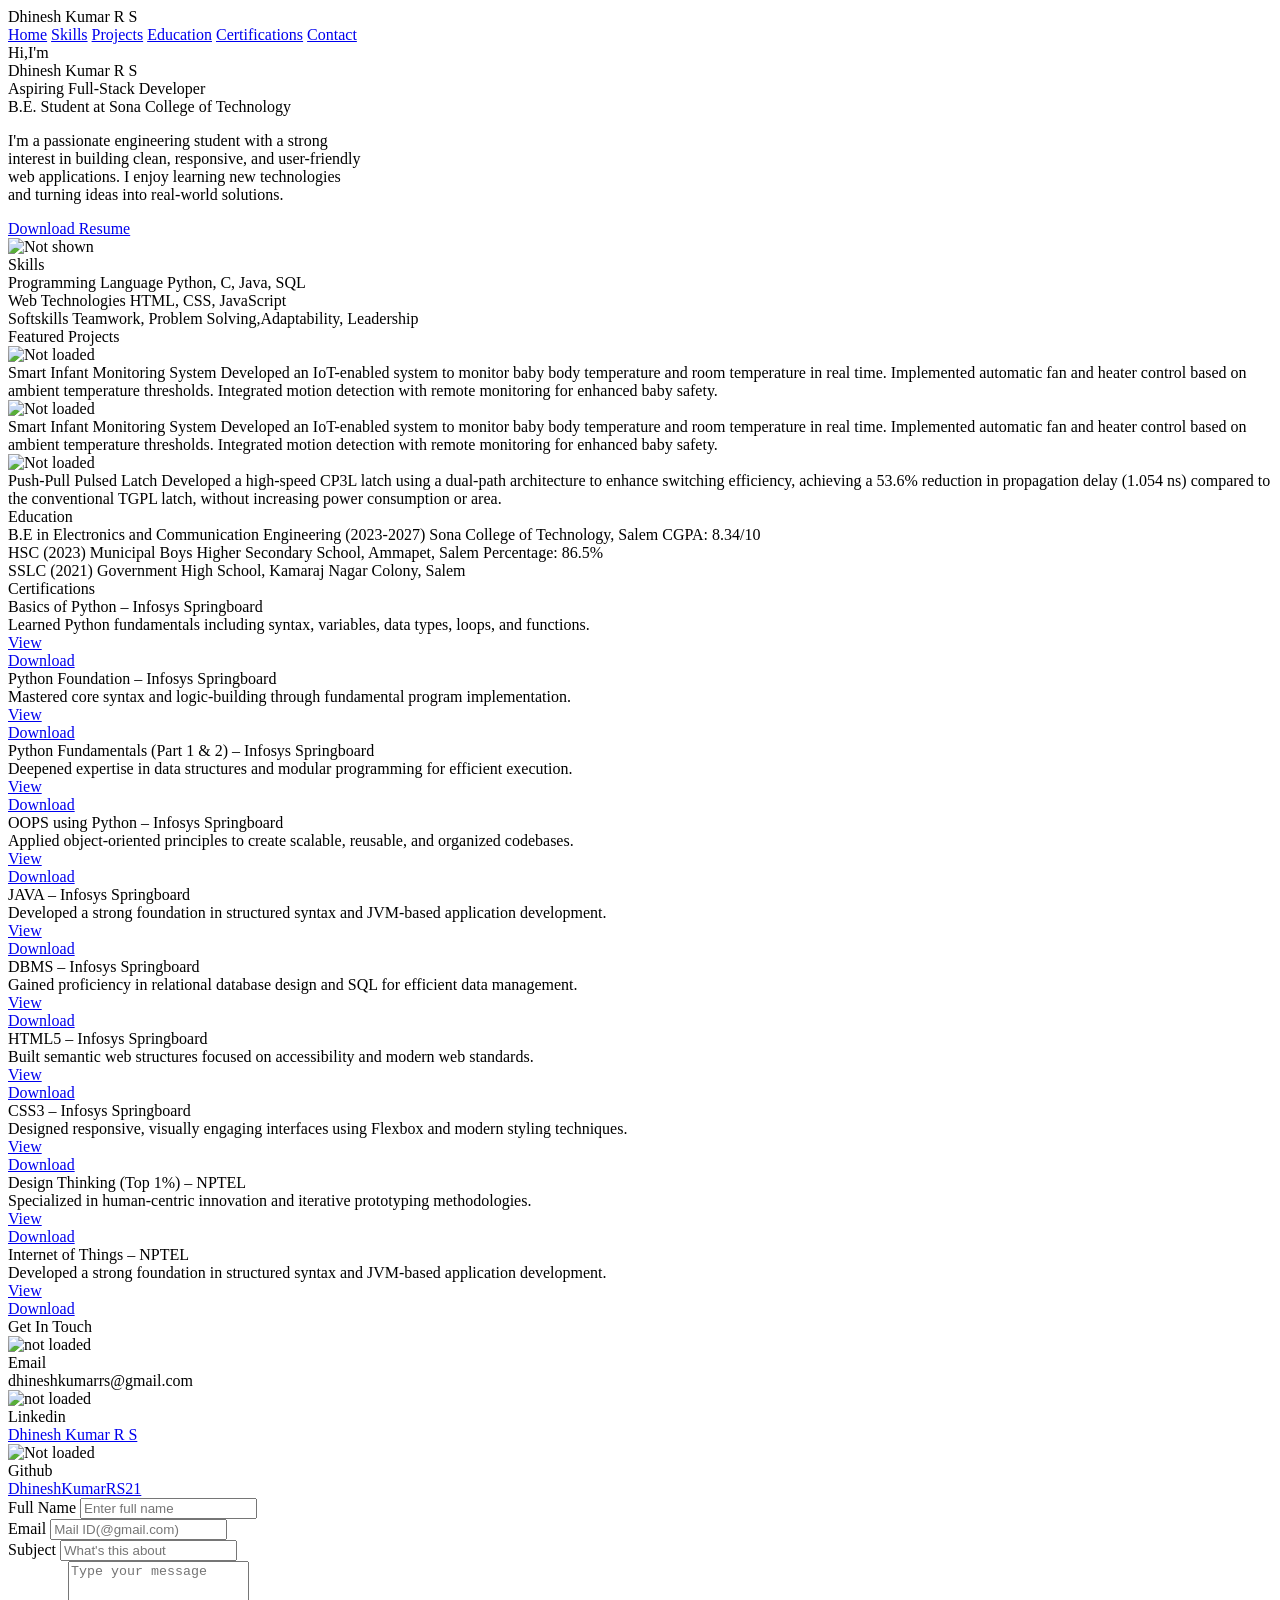
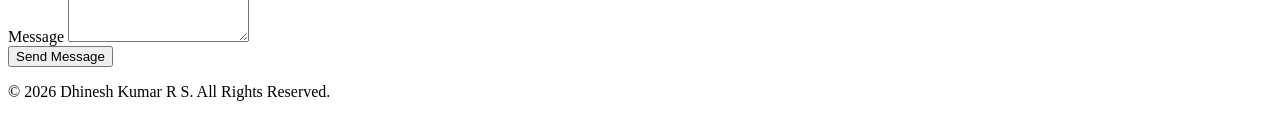
==== portfolio.html @ 40e38d80 "Create portfolio.html" ====
<!DOCTYPE html>
<html lang="en">
<head>
    <meta charset="UTF-8">
    <meta name="viewport" content="width=device-width, initial-scale=1.0">
    <title>Portfolio</title>
    <link rel="stylesheet" href="portfolio.css">
    <link rel="preconnect" href="https://fonts.googleapis.com">
<link rel="preconnect" href="https://fonts.gstatic.com" crossorigin>
<link href="https://fonts.googleapis.com/css2?family=Google+Sans:ital,opsz,wght@0,17..18,400..700;1,17..18,400..700&display=swap" rel="stylesheet">
</head>
<body>
  <!-- Navigation bar -->
  <div class="navbar">
    <nav class="nav-container">

        <div class="logos">
            Dhinesh Kumar R S
        </div>

        <div class="buttonblocks">
            <a href="#home" class="block b1">Home</a>
            <a href="#skills" class="block b2">Skills</a>
            <a href="#projects" class="block b3">Projects</a>
            <a href="#education" class="block b4">Education</a>
            <a href="#certifications" class="block b5">Certifications</a>
            <a href="#contact" class="block b6">Contact</a>
        </div>

    </nav>
</div>
  <!-- Home -->
   <section id="home">
    <div class="me">
      <div class="about">
        <!-- <div class="circle c1"> </div> -->
        <div class="circle c2"> </div>
        <div class="circle c3"> </div>
        <div class="circle c4"> </div>
        <div class="circle c5"> </div>
        <div class="circle c6"> </div>
        <div class="square s1"> </div>
        <div class="square s2"> </div>
        <div class="square s3"> </div>
        <div class="square s4"> </div>
        <div class="square s5"> </div>
        <div class="our">
        <div class="greeting">Hi,I'm </div>
        <div class="name">Dhinesh Kumar R S</div>
        <div class="interest">Aspiring Full-Stack Developer</div>
        <div class="edu">B.E. Student at Sona College of Technology</div>
        <p class="obj">
          I'm a passionate engineering student with a strong <br>interest in building clean, responsive, and user-friendly <br>web applications. I enjoy learning new technologies <br>and turning ideas into real-world solutions.
        </p>
        <!-- <button class="bt">
          <a href="resume.png" download=""></a>
          Download Resume
        </button> -->
        <a href="resume.png" download class="bt">
  Download Resume
  </a>
        </div>
      </div>
      <div class="pht">
        <div class="photo-wrapper">
          <img class="photo" src="myimage.jpg" alt="Not shown">
        </div>
      </div>
    </div>
  </section>
  <!-- Skills -->
   <section id="skills">

  <div class="skills">
    
    <span class="topic">
      <span class="innert">Skills</span>
    </span>
    <div class="rbox"> </div>
    <div class="b b11"></div>
    <div class="b b22"></div>
    <div class="b b33"></div>
    <div class="b b44"></div>
    
    <div class="h">
    <div class="box prog">
      <span class="title">Programming Language</span>
    <span class="list">Python, C, Java, SQL</span>
  </div>
  </div>
    <div class="box web">
      <span class="title">Web Technologies</span>
      <span class="list">HTML, CSS, JavaScript</span>
      
    </div>
    <div class="box softskills">
      <span class="title">Softskills</span>
      <span class="list">Teamwork, Problem Solving,Adaptability, Leadership </span>

    </div>
  </div>
  </section>
  
  <!-- Projects -->
   <section id="projects">
  <div class="cover">
    <div class="pbox pb1"></div>  
    <div class="pbox pb2"></div>  
    <div class="pbox pb3"></div>  
  
  <div class="project">
    
    <span class="title2">Featured Projects</span>
      
    <div class="contwrap">
      <div class="cont cpr1">
        <div class="imgs i1">
          <img class="pic" src="p1.png" alt="Not loaded">
        </div>
        <div class="content cpt1">
          <span class="subhead sb1">
            Smart Infant Monitoring System
          </span>
          <span  class="descrip d1">Developed an IoT-enabled system to monitor baby body 
            temperature and room temperature in real time. 
            Implemented automatic fan and heater control based 
            on ambient temperature thresholds. Integrated motion 
            detection with remote monitoring for enhanced baby 
            safety.
          </span>
        </div>
      </div>
    </div>
    <div class="contwrap">
      <div class="cont cpr2">
        <div class="imgs i2">
          <img class="pic" src="p2.png" alt="Not loaded">
        </div>
        <div class="content cpt2">
          <span class="subhead sb2">
            Smart Infant Monitoring System
          </span>
          <span  class="descrip d2">Developed an IoT-enabled system to monitor baby body 
            temperature and room temperature in real time. 
            Implemented automatic fan and heater control based 
            on ambient temperature thresholds. Integrated motion 
            detection with remote monitoring for enhanced baby 
            safety.
          </span>
        </div>
      </div>
    </div>
    <div class="contwrap">
    <div class="cont cpr3">
      <div class="imgs i3">
        <img class="pic" src="p3.jpg" alt="Not loaded">
      </div>
      <div class="content cpt3">
      <span class="subhead sb3">
        Push-Pull Pulsed Latch 
      </span>
      <span class="descrip d3">
        Developed a high-speed CP3L latch using a dual-path architecture to enhance switching efficiency, achieving a 53.6% reduction in propagation delay (1.054 ns) compared to the conventional TGPL latch, without increasing power consumption or area.
      </span>
    </div>
    </div>
  </div>
    </div>
  </div>
  </section>
  <!-- Education -->

  <section id="education">
  <div class="education">
    <div class="diamond"></div>
    <span class="title3">Education</span>
  <div class="sec">
    <div class="post">
    <span class="cur cir1"></span>
    <span class="cur cir2"></span>
    <span class="cur cir3"></span>
    </div>
    <div class="sectionwrap sw1">
      <div class="section1 st1">
        <Span class="lvl">B.E in Electronics and Communication Engineering (2023-2027)</Span>
        <span class="ins">Sona College of Technology, Salem</span>
        <span class="mark">CGPA: 8.34/10 </span>
      </div>
    </div>
    <div class="sectionwrap sw2">
      <div class="section2 st2">
        <Span class="lvl">HSC (2023)  </Span>
        <span class="ins">Municipal Boys Higher Secondary School, Ammapet, Salem</span>
        <span class="mark">Percentage: 86.5% </span>
      </div>
    </div>
    <div class="sectionwrap sw3">
      <div class="section1 st3">
        <Span class="lvl">SSLC (2021) </Span>
        <span class="ins">Government High School, Kamaraj Nagar Colony, Salem</span>
      </div>
    </div>

  </div>
  </div>
</section>
  <!-- Certification -->

  <section id="certifications">

  <div class="certificates">
    <div class="cor cr1"></div>
    <span class="cname">Certifications</span>
    <div class="divider">
      <div class="cwrap1">
        <div class="wrap w1">
          <div class="ctitle t1">
            Basics of Python  – Infosys Springboard
          </div>
          <div class="cdes cd1">Learned Python fundamentals including syntax, variables, data types, loops, and functions.
          </div>
          <div class="access">
            <a href="Basics of python.png" target="_blank" class="link">View</a>
          </div>
          <div class="access">
            <a href="Basics of python.png" target="_blank" download class="link">Download</a>
          </div>
          
        </div>
        <div class="wrap w2">
          <div class="ctitle ct2">
            Python Foundation  – Infosys Springboard 
          </div>
          <div class="cdes c2">
            Mastered core syntax and logic-building through fundamental program implementation.
          </div>
          <div class="access">
            <a href="Python foundation.png" target="_blank" class="link" >View</a>
          </div>
          <div class="access">
            <a href="Python foundation.png" target="_blank" class="link" download>Download</a>
          </div>
        </div>
        <div class="wrap w3">
          <div class="ctitle ct3">Python Fundamentals (Part 1 & 2) – Infosys Springboard </div>
          <div class="cdes cd3">
            Deepened expertise in data structures and modular programming for efficient execution.
          </div>
          <div class="access">
            <a href="DBMS.png" target="_blank"
          title="Infosys Springboard" class="link">View</a>
          </div>
          <div class="access">
            <a href="DBMS.png" target="_blank"
          title="Infosys Springboard" class="link" download>Download</a>
          </div>
        </div>
        <div class="wrap w4">
          <div class="ctitle ct4">OOPS using Python – Infosys Springboard </div>
          <div class="cdes cd4">
            Applied object-oriented principles to create scalable, reusable, and organized codebases.
          </div>
          <div class="access">
            <a href="OOPS.png" target="_blank" class="link">View</a>
          </div>
          <div class="access">
            <a href="OOPS.png" target="_blank" class="link" download>Download</a>
          </div>
        </div>
        <div class="wrap w5">
          <div class="ctitle ct5">JAVA – Infosys Springboard </div>
          <div class="cdes cd5">
            Developed a strong foundation in structured syntax and JVM-based application development.
          </div>
          <div class="access">
            <a href="OOPS.png" target="_blank" class="link">View</a>
          </div>
          <div class="access">
            <a href="OOPS.png" target="_blank" class="link" download>Download</a>
          </div>
        </div>
      </div>
      <div class="cwrap2">
        
          <div class="wrap w6">
            <div class="ctitle ct6">DBMS – Infosys Springboard </div>
            <div class="cdes cd6">
              Gained proficiency in relational database design and SQL for efficient data management.
            </div>
            <div class="access">
              <a href="DBMS.png" target="_blank" class="link">View</a>
            </div>
            <div class="access">
              <a href="DBMS.png" target="_blank" class="link" download>Download</a>
            </div>
          </div>
          <div class="wrap w7">
            <div class="ctitle ct7">HTML5 – Infosys Springboard </div>
            <div class="cdes cd7">
              Built semantic web structures focused on accessibility and modern web standards.
            </div>
            <div  class="access">
              <a href="HTML-5.png" target="_blank" class="link">View</a>
            </div>
            <div class="access">
              <a href="HTML-5.png" target="_blank" class="link" download>Download</a>
            </div>
          </div>
          <div class="wrap w8">
            <div class="ctitle ct5">CSS3 – Infosys Springboard </div>
            <div class="cdes cd5">
              Designed responsive, visually engaging interfaces using Flexbox and modern styling techniques.
            </div>
            <div class="access">
              <a href="CSS3.png" target="_blank" class="link">View</a>

            </div>
            <div class="access">
              
              <a href="CSS3.png" target="_blank" class="link" download>Download</a>
            </div>
          </div>
          <div class="wrap w9">
            <div class="ctitle ct9">Design Thinking (Top 1%) – NPTEL</div>
            <div class="cdes cd9">
              Specialized in human-centric innovation and iterative prototyping methodologies.
            </div>
            <div class="access">
              <a href="DT-primer.png" target="_blank" class="link">View</a>
            </div>
            <div class="access">
              <a href="DT-primer.png" target="_blank" class="link" download>Download</a>
            </div>
          </div>
          <div class="wrap w10">
            <div class="ctitle ct5">Internet of Things – NPTEL</div>
            <div class="cdes cd5">
              Developed a strong foundation in structured syntax and JVM-based application development.
            </div>
            <div class="access">
              <a href="IOT.png" target="_blank" class="link">View</a>
            </div>
            <div class="access">
              <a href="IOT.png" target="_blank" class="link" download>Download</a>
            </div>
          </div>
        </div>
    </div>
  </div>
   </section>

  <!-- contact -->
   <section id="contact">
   <!-- Contact content here -->

  <div class="contact">
    <div class="l1"></div>
    <div class="l2"></div>
    <div class="l3"></div>
    <div class="l4"></div>
    <div class="l5"></div>
    <div class="l6"></div>
    <div class="l7"></div>
    <div class="l8"></div>
    <div class="l9"></div>
    <div class="l10"></div>
    <div class="l11"></div>
    <div class="l12"></div>
    <div class="l13"></div>
    <div class="l14"></div>
    <div class="l15"></div>
    <div class="l16"></div>
    <div class="l17"></div>
    <div class="l18"></div>
    <div class="l19"></div>
    <div class="l20"></div>
    <div class="l21"></div>
    <div class="l22"></div>
    <div class="l23"></div>
    <div class="l24"></div>
    <div class="l25"></div>
    <div class="l26"></div>
    <div class="l27"></div>
    <div class="l28"></div>
    <div class="l29"></div>
    <div class="l30"></div>
    <div class="l31"></div>
    <div class="l32"></div>
    <div class="l33"></div>
    <div class="l34"></div>
    <div class="l35"></div>
    <div class="l36"></div>
    <div class="l37"></div>
    <div class="l38"></div>
    <div class="l39"></div>
    <div class="l40"></div>
    <div class="topsp"></div>
    <span class="contacttitle">Get In Touch</span>
    <div class="info">
      <div class="email">
        <img src="gmail icon.jpg" alt="not loaded" class="logo gl">
        <div class="ttt ectitle">Email</div>
        <div class="id mailid">dhineshkumarrs@gmail.com</div>
      </div>
      <div class="linkedin">
        <img src="LinkedIn icon.png" alt="not loaded" class="logo ll">
        <div class="ttt lctitle">Linkedin</div>
        <div class="id linkedid">
          <a href="www.linkedin.com/in/dhinesh-kumar-r-s-11472a321" class="linkkk">Dhinesh Kumar R S</a>
        </div>
      </div>
      <div class="github">
        <img src="Github.png" alt="Not loaded" class="logo gl">
        <div class="ttt gctitle">Github</div>
        <div class="id githubid">
          <a href="https://github.com/DhineshKumarRS21" class="linkkk">DhineshKumarRS21</a>
        </div>
      </div>
    </div> 
    <div class="formpt">
      <form>
        <div class="inp">
          <label class="labels">Full Name</label>
          <input type="text" name="name" required placeholder="Enter full name">
        </div>
        <div class="inp">
          <label class="labels">Email</label>
          <input type="email" name="email" placeholder="Mail ID(@gmail.com)" required>
        </div>
        <div class="inp">
          <label class="labels">Subject</label>
          <input type="text" name="subject" placeholder="What's this about">
        </div>
        <div class="inp">
          <label class="labels">Message</label>
          <textarea name="message" rows="5" required placeholder="Type your message"></textarea>
        </div>
        <button type="submit" class="bt fbt" >Send Message</button>
      </form>
    </div> 
  </div>
  </section>
  <!-- Copyright -->
   <footer class="footer">
  <p>© 2026 Dhinesh Kumar R S. All Rights Reserved.</p>
</footer>
</body>
</html>
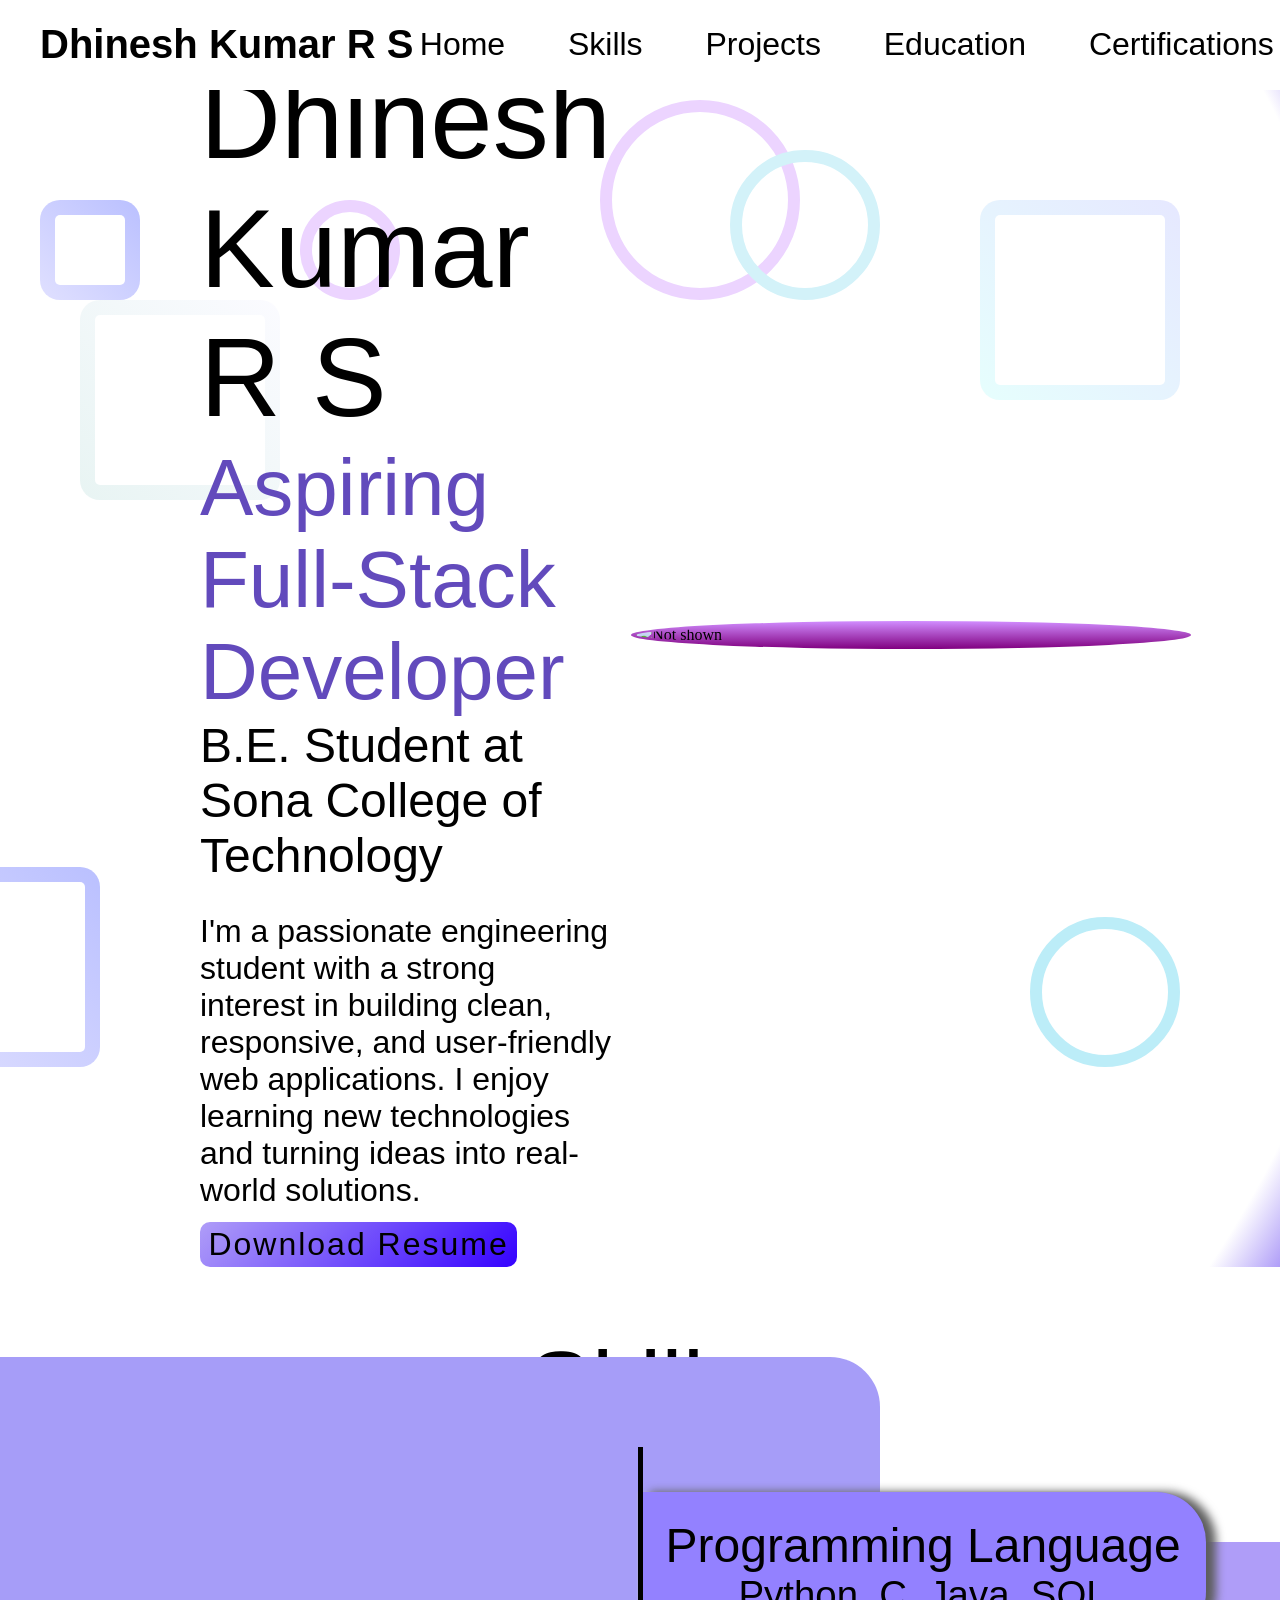
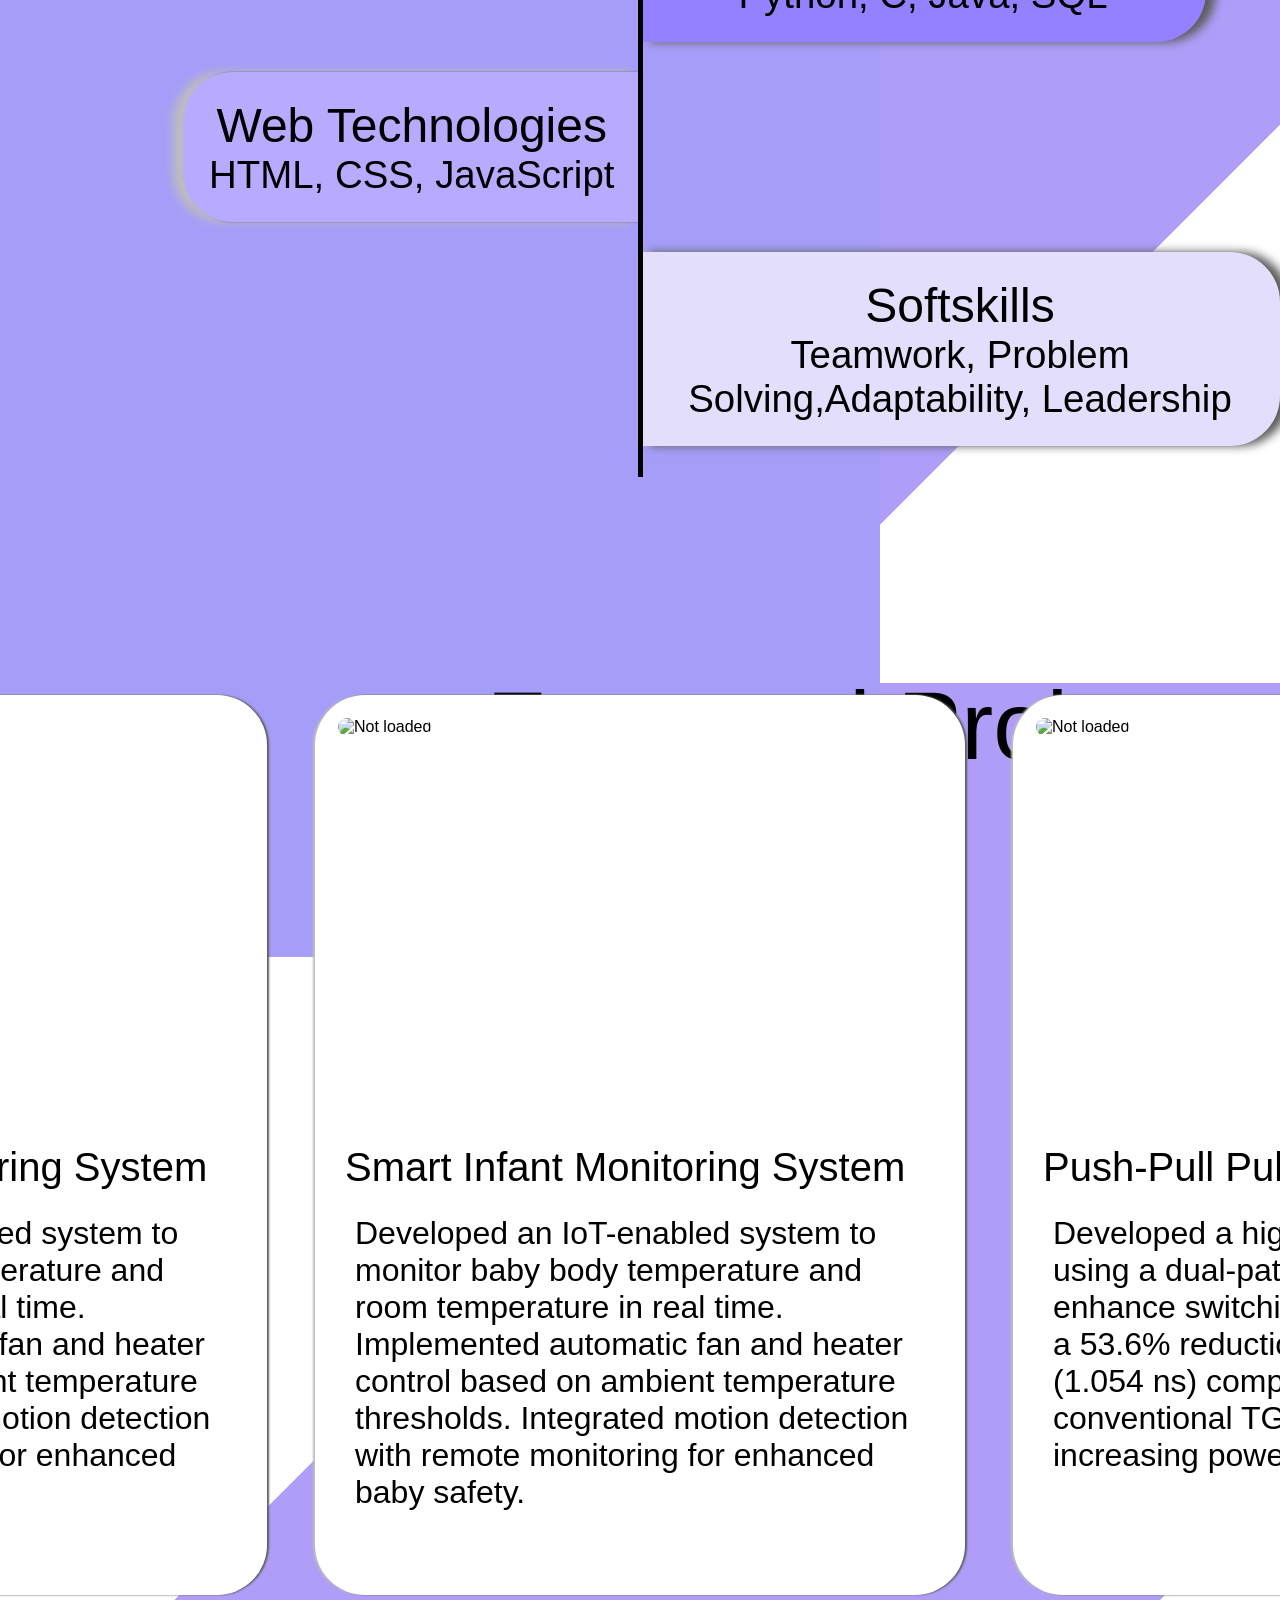
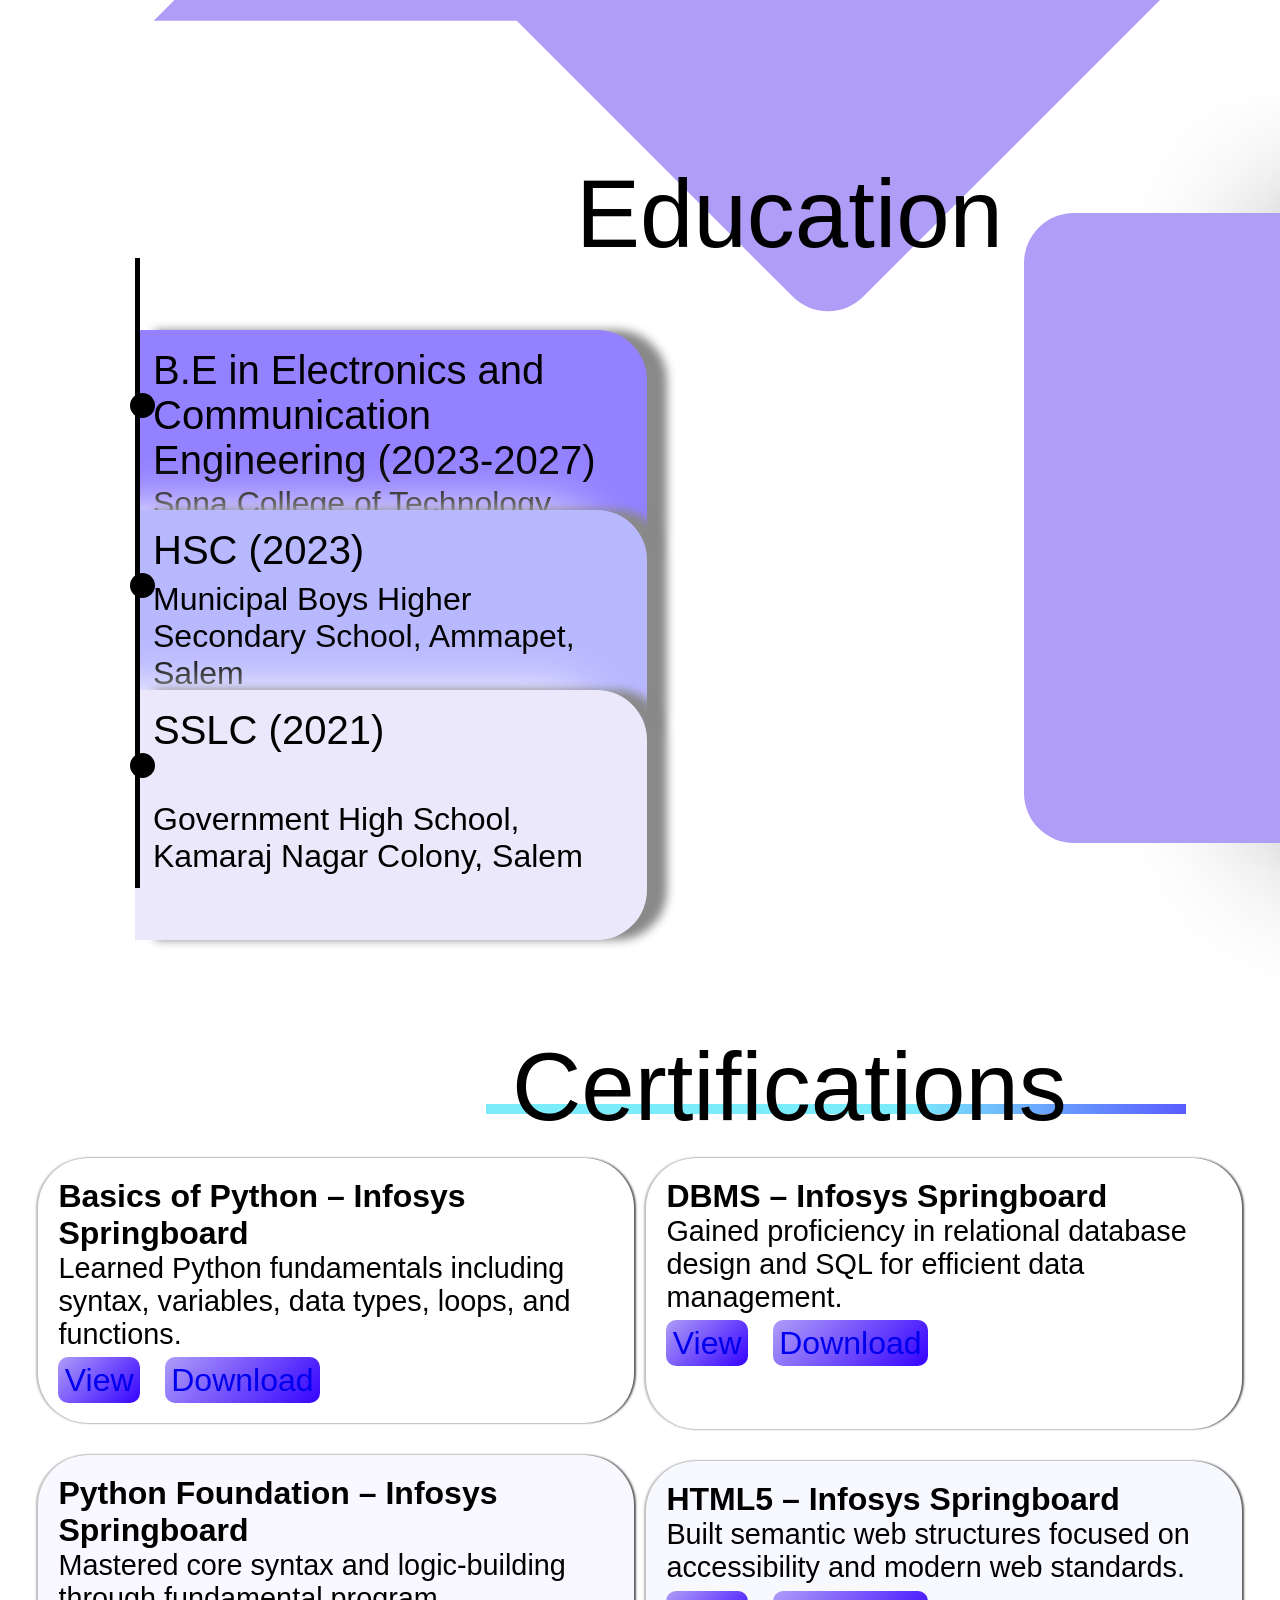
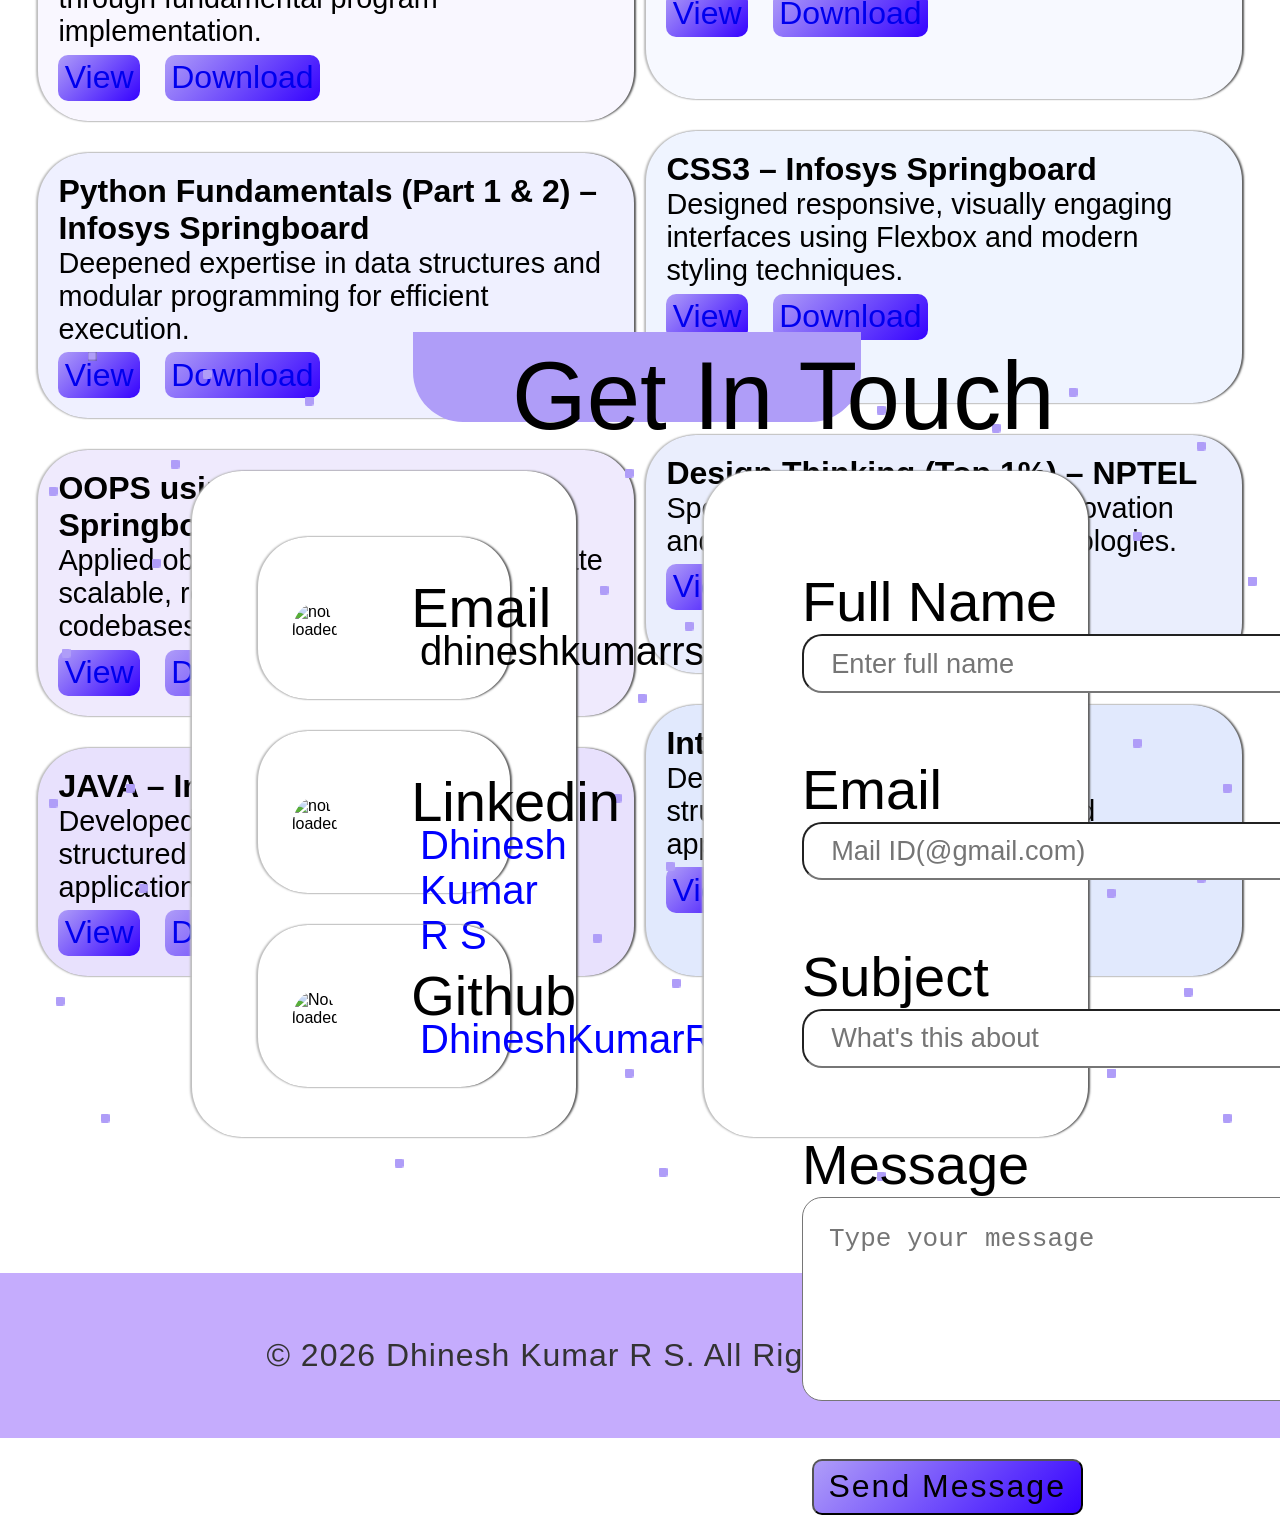
==== commit 1fb9d464: "Update portfolio.html" ====
--- a/portfolio.html
+++ b/portfolio.html
@@ -28,12 +28,11 @@
         </div>
 
     </nav>
-</div>
+  </div>
   <!-- Home -->
    <section id="home">
     <div class="me">
       <div class="about">
-        <!-- <div class="circle c1"> </div> -->
         <div class="circle c2"> </div>
         <div class="circle c3"> </div>
         <div class="circle c4"> </div>
@@ -203,7 +202,7 @@
 
   </div>
   </div>
-</section>
+  </section>
   <!-- Certification -->
 
   <section id="certifications">
@@ -406,7 +405,7 @@
         <img src="LinkedIn icon.png" alt="not loaded" class="logo ll">
         <div class="ttt lctitle">Linkedin</div>
         <div class="id linkedid">
-          <a href="www.linkedin.com/in/dhinesh-kumar-r-s-11472a321" class="linkkk">Dhinesh Kumar R S</a>
+          <a href="https://www.linkedin.com/in/dhinesh-kumar-r-s-11472a321/" class="linkkk">Dhinesh Kumar R S</a>
         </div>
       </div>
       <div class="github">
@@ -417,25 +416,29 @@
         </div>
       </div>
     </div> 
-    <div class="formpt">
+    <div class="formpt" id="form">
       <form>
         <div class="inp">
           <label class="labels">Full Name</label>
-          <input type="text" name="name" required placeholder="Enter full name">
+          <input type="text" name="name" id="nameid" placeholder="Enter full name">
+          <div class="error"></div>
         </div>
         <div class="inp">
           <label class="labels">Email</label>
-          <input type="email" name="email" placeholder="Mail ID(@gmail.com)" required>
+          <input type="email" id="emailid" name="email" placeholder="Mail ID(@gmail.com)" >
+          <div class="error"></div>
         </div>
         <div class="inp">
           <label class="labels">Subject</label>
-          <input type="text" name="subject" placeholder="What's this about">
+          <input type="text" name="subject" id="subjectid" placeholder="What's this about">
+          <div class="error"></div>
         </div>
         <div class="inp">
           <label class="labels">Message</label>
-          <textarea name="message" rows="5" required placeholder="Type your message"></textarea>
-        </div>
-        <button type="submit" class="bt fbt" >Send Message</button>
+          <textarea name="message" rows="5" id="messageid" placeholder="Type your message"></textarea>
+          <div class="error"></div>
+        </div>
+        <button type="submit" class="bt fbt" id="submitid">Send Message</button>
       </form>
     </div> 
   </div>
@@ -443,6 +446,7 @@
   <!-- Copyright -->
    <footer class="footer">
   <p>© 2026 Dhinesh Kumar R S. All Rights Reserved.</p>
-</footer>
+  </footer>
+  <script src="portfolio.js"></script>
 </body>
 </html>
--- a/portfolio.css
+++ b/portfolio.css
@@ -0,0 +1,1874 @@
+body{
+    overflow-x: hidden;
+}
+
+:root{
+    --buttoncolor:#B6A9CE;
+    --fontstyle: 'Google Sans', Arial, sans-serif;
+}
+
+*,
+*::before,
+*::after{
+    box-sizing: border-box;
+    margin: 0;
+    padding: 0;
+}
+
+
+.navbar{
+    width: 100%;
+    background: white;
+    font-family: var(--fontstyle);
+    font-size: 2em;
+    z-index: 1000;
+    position: fixed;
+}
+
+.nav-container{
+    display: flex;
+    justify-content: space-between;
+    align-items: center;
+    padding: 20px 40px;
+}
+
+/* LEFT SIDE NAME */
+.logos{
+    font-size: 2.5rem;
+    font-weight: bold;
+    color: black;
+    flex-shrink: 0;   /* prevents disappearing */
+}
+
+/* RIGHT SIDE BUTTONS */
+.buttonblocks{
+    display: flex;
+    gap: 50px;
+    font-size: 2em;
+}
+
+/* LINKS */
+.block{
+    text-decoration: none;
+    color: black;
+    font-size: 2rem;
+    padding: 0.2em;
+    border-radius: 10px;
+}
+.block:hover{
+    transition: all 0.2s ease 0.1s;
+
+    background: linear-gradient(135deg,#af9df8, #3502ff);
+    
+    background-color: var(--buttoncolor);
+    
+    box-shadow: 5px 0 30px rgb(220, 168, 255), -5px 0 30px rgb(230, 157, 255);
+    transform: scale(1.1);
+    color: white;
+} 
+
+.me {
+    display: grid;
+    position: relative;
+    grid-template-columns: 2fr 1fr;
+    align-items: center;
+    min-height: 100vh;
+    padding:0px 100px;
+    overflow: hidden;
+
+    background: radial-gradient(circle at 20% 50%,white  95%, #af9df8 );
+    /* background-size: 200% 200%; */
+    animation: smoothRadial linear both;
+    animation-timeline: view();
+    animation-range: entry 60% cover 80%;
+}
+
+@keyframes smoothRadial {
+    from {
+        background-position: 0% 50%;
+    }
+    to {
+        background-position: 100% 50%;
+    }
+}
+
+
+.about{
+    min-height: 100vh;
+    display: grid;
+    align-items: center;
+    font-family: var(--fontstyle);
+    /* position: relative;
+    z-index: 2; */
+    padding-left: 100px;
+}
+.greeting{
+    z-index: 1000;
+    display: inline;
+    color: #624ABC;
+    font-size: 3em;
+    font-weight: 100;
+}
+.name{
+    z-index: 1;
+    font-size: 7em;
+    font-weight: medium;
+}
+.interest{
+    z-index: 1;
+    font-size: 5em;
+    font-weight: 100;
+    color: #624ABC;
+}
+.edu{
+    z-index: 1;
+    font-size: 3em;
+    font-weight: 100;
+    padding-bottom: 30px;
+}
+.obj{
+    z-index: 1;
+    font-size: 2em;
+}
+.bt{
+    display: inline-block;
+    justify-self: start;
+    margin-top: 3%;
+    font-size:2em;
+    padding: 1% 2%;
+    text-align: center;
+    background: linear-gradient(135deg,#af9df8, #3502ff);
+    letter-spacing: 2px;
+    /* padding: 5px 8px; */
+    border-radius: 10px;
+    transition: all 0.5s ease 0.1s;
+    text-decoration: none;
+    color: black;
+
+}
+.our{
+    z-index: 100;
+}
+.bt:hover{
+    box-shadow: 5px 0 30px rgb(220, 168, 255), -5px 0 30px rgb(230, 157, 255);
+    transform: scale(1.1);
+    color: white;
+    
+}
+.circle{
+    position: absolute;
+    z-index: 0;
+    width: 100px;
+    height: 100px;
+    border: 12px solid rgb(236, 212, 255);
+    border-radius: 50%;
+    animation: floating 6s ease 0.5s infinite;
+}
+.c1{
+    top:300px;
+    left:20px;
+}
+.c2{
+    top:200px;
+    left:300px;
+}
+.c3{
+    width: 200px;
+    height: 200px;
+    top: 100px;
+    left:600px;
+}
+.c4{
+    width: 100px;
+    height: 100px;
+    border-color: #c4f7e3;
+    top:300px;
+    left:1300px
+}
+.c5{
+    width: 150px;
+    height: 150px;
+    border-color: #bcedf8;
+    right: 100px;
+    bottom:200px;
+}
+.c6{
+    width:150px;
+    height: 150px;
+    border-color: #d3f2f9;
+    top:150px;
+    right:400px;
+}
+
+.square{
+    position: absolute;
+    width: 200px;
+    height: 200px;
+    border: 15px solid rgb(255, 190, 255);
+    border-radius: 15px;
+    animation: rotate 40s linear infinite;
+}
+
+@keyframes rotate {
+    from{
+        transform: rotate(0deg);
+    }
+    to{
+        transform: rotate(360deg);
+    }
+}
+
+.s1{
+    right:100px;
+    top:200px;
+    /* border-color: #f6a6ff; */
+    border-radius: 20px;
+    border: 15px solid transparent;
+
+    background:
+        linear-gradient(white, white) padding-box,
+        linear-gradient(45deg,#e6fefd,#e6e8ff ) border-box;
+}
+
+.s3{
+    right:1000px;
+    top:300px;
+    border-radius: 20px;
+    border: 15px solid transparent;
+
+    background:
+        linear-gradient(white, white) padding-box,
+        linear-gradient(45deg,#e8f4f3,#fbfbff ) border-box;
+}
+.s2{
+    left:1300px;
+    bottom:300px;
+    border-radius: 20px;
+    border: 15px solid transparent;
+
+    background:
+        linear-gradient(white,white) padding-box,
+        linear-gradient(45deg,#e0fffd,#bac0ff ) border-box;
+}
+.s4{
+    left:-100px;
+    bottom:200px;
+    border-radius: 20px;
+    border: 15px solid transparent;
+
+    background:
+        linear-gradient(white,white) padding-box,
+        linear-gradient(45deg,#e0e0ff,#bac0ff ) border-box;
+}
+.s5{
+    left:40px;
+    top:200px;
+    width: 100px;
+    height: 100px;
+    border-radius: 20px;
+    border: 15px solid transparent;
+
+    background:
+        linear-gradient(white,white) padding-box,
+        linear-gradient(45deg,#e0e0ff,#bac0ff ) border-box;
+}
+
+@keyframes floating {
+    from{
+        transform: translateY(0px) scale(1);
+    }
+    /* 25%{
+        transform: translateY(45px) scale(1);
+    } */
+    40%{
+        transform:translateY(20px) scale(1.1);
+    }
+    to{
+        transform: translateY(0px) scale(1);
+    }
+}
+
+
+.photo-wrapper{
+    margin-left: 2%;
+    margin-top: 3px;
+    position: relative;
+    display: inline-block;
+    border-radius: 50%;
+    background: linear-gradient(rgb(209, 141, 255), purple);
+    padding: 5px;
+    
+    /* transform-origin: center center; */
+    transition: transform 1.5s ease-in-out;
+}
+
+.photo-wrapper:hover{
+    box-shadow: 10px 0 20px rgb(32, 24, 24), -10px 0 20px rgb(65, 55, 55);
+    transform: scale(1.1);
+        
+}
+
+.photo{
+    z-index: 1;
+    width: 550px;
+    border-radius: 50%;
+    display: block; 
+}
+/* Skill */
+.skills {
+    position: relative;
+    min-height: 100vh;
+    display: grid;
+    justify-content: center;
+    font-size: 6em;
+    font-family: var(--fontstyle);
+    padding: 5% ;
+    text-align: center;
+    
+}
+
+
+/* Vertical line */
+.skills::before {
+    content: "";
+    position: absolute;
+    top: 20%;
+    left: 50%;
+    width: 5px;
+    height: 70%;
+    background: black;
+    transform: translateX(-50%);
+    animation: cl 3s ease 1 both;
+    animation-timeline: view();
+    animation-range: entry 40% cover 60%;
+    z-index: 20;
+}
+@keyframes cl {
+    from{
+        opacity: 0;
+        transform: translateY(450px) scale(0.5);
+    }
+    to{
+        opacity: 1;
+        transform: translateY(0px) scale(1);
+    }
+}
+
+.rbox{
+    position: absolute;
+    top: 10%;
+    left:-25%;
+    width: 1200px;
+    height: 1200px;
+    background-color: #a69df8;
+    /* animation: rotate 40s linear infinite; */
+    border-radius: 50px;
+    animation: rotation 20s linear 1 both;
+    animation-timeline: view();
+    animation-range: entry 10% cover 40%; 
+
+}
+@keyframes rotation{
+    from{
+        transform:rotate(0deg) scale(0.1);
+        background-color: transparent;
+    }    
+    100%{
+        transform:rotate(405deg) scale(1);
+
+    }
+}
+.b11{
+    z-index: -1;
+    width: 1000px;
+    height: 1000px;
+    position: absolute;
+    background-color: #af9df8;
+    top:-25%;
+    left:20%;
+    border-radius: 50px;
+    transform: rotate(45deg);
+    clip-path: polygon(0% 100%, 50% 50%, 100% 0%, 100% 100%);
+    animation:ttob 20s linear 1 both;
+    animation-timeline:view();
+    animation-range: entry 40% cover 60%;
+}
+@keyframes ttob {
+    from{
+        opacity: 0.2;
+        transform: translateY(-500px) rotate(45deg) scale(0.1);
+    }
+    to{
+        opacity: 1;
+        transform: translateY(-200px) rotate(45deg) scale(1);
+    }
+}
+
+.topic{
+    display: inline-block;
+    color: black;
+    animation: escroll 3s ease 1 both;
+    animation-timeline: view();
+    animation-range: entry 20% cover 60%;
+
+}
+.innert{
+    display: inline-block;
+    transition: all 1s ease;
+}
+.innert:hover{
+    transform: scale(1.1);
+    background:linear-gradient(45deg,#a041ff,#0055ff);
+    color:white;
+    border:0px;
+    box-shadow: 20px 0 30px rgb(220, 168, 255), -20px 0 30px rgb(230, 157, 255);
+    border-radius: 50px;
+    padding: 20px;
+
+}
+
+@keyframes scrollt {
+    from{
+        opacity: 1 ;
+        transform: scale(0.2);
+    }
+    10%{
+        opacity:1;
+        transform: scale(0.5);
+    }
+    to{
+        opacity: 1;
+        transform: scale(1);
+    }
+}
+/* .skills{
+    
+} */
+.title{
+    font-size: 1em;
+}
+.list{
+    font-size: 0.8em;
+}
+.prog{
+    position: absolute;
+    background-color: #9381ff;
+    display: grid;
+    top:25%;
+    left:50%;
+    box-shadow: 10px 0 10px rgb(93, 93, 93), -2px 0 2px rgb(189, 189, 189);
+    /* border:5px solid black; */
+
+    padding:2%;
+    font-size: 0.5em;
+    border-top-right-radius:50px ;
+    border-bottom-right-radius:50px ;
+    transition: all 1s ease;
+    animation: scroll1 3s ease 1 both;
+    animation-timeline: view();
+    animation-range: entry 40% cover 60%;
+}
+
+.box:hover{
+    background:linear-gradient(45deg,#a041ff,#0055ff);
+    color:white;
+    border:0px;
+    box-shadow: 10px 0 60px rgb(220, 168, 255), -10px 0 60px rgb(230, 157, 255);
+    transform: scale(1.3);
+}
+
+.softskills{
+    position: absolute;
+    background-color: rgb(227, 222, 252);
+    box-shadow: 10px 0 10px rgb(93, 93, 93), -2px 0 2px rgb(189, 189, 189);
+    top:65%;
+    left:50%;
+    display: grid;
+    padding:2%;
+    /* border:5px solid black; */
+    font-size: 0.5em;
+    border-top-right-radius:50px ;
+    border-bottom-right-radius:50px ;
+    transition: all 1s ease;
+    animation: scroll3 3s ease 1 both;
+    animation-timeline: view();
+    animation-range: entry 20% cover 25%;
+}
+@keyframes scroll1{
+    from{
+        opacity: 0;
+        transform: translateX(400px) scale(0.6);
+    }
+    to{
+        opacity: 1;
+        transform: translateX(0px) scale(1);
+    }
+}
+@keyframes scroll3{
+    from{
+        opacity: 0;
+        transform: translateX(250px) scale(0.6);
+    }
+    to{
+        opacity: 1;
+        transform: translateX(0px) scale(1);
+    }
+}
+
+.web{
+    position: absolute;
+    background-color: #b7aaff;
+    display: grid;
+    top:45%;
+    right:50%;
+    box-shadow: 2px 0 2px rgb(93, 93, 93), -10px 0 10px rgb(189, 189, 189);
+    /* border:5px solid black; */
+    padding:2%;
+    font-size: 0.5em; 
+    border-top-left-radius: 50px;
+    border-bottom-left-radius: 50px;
+        transition: all 1s ease;
+
+    animation: scroll2 3s ease 1 both;
+    animation-timeline: view();
+    animation-range: entry 20% cover 40%;
+}
+
+@keyframes scroll2{
+    from{
+        opacity: 0;
+        transform: translateX(-300px) scale(0.6);
+    }
+    to{
+        opacity: 1;
+        transform: translateX(2px) scale(1);
+    }
+}
+
+@keyframes bounce {
+    from{
+        transform: translateY(0);
+    }
+    49%{
+        transform: translateY(55vh);
+    }
+    to{
+        transform: translateY(0);
+    }
+}
+.cover{
+    position: relative;
+    
+
+}
+
+
+
+
+
+
+
+
+
+.project{
+    min-height: 100vh;
+    display: grid;
+    grid-template-columns: 1fr 1fr 1fr;
+    padding: 10%;
+    justify-content: center;
+    align-content: center;
+    font-family: var(--fontstyle); 
+    position: relative; 
+    grid-gap:3em;
+}
+
+
+
+.pbox{
+    position: absolute;
+    width: 700px;
+    height: 700px;
+    border-radius: 50px;
+    background-color: #af9df8;
+    z-index: -1;
+    
+}
+.pb1{
+    top:10%;
+    right:-12%;
+    
+    animation: train1 6s ease both;
+    animation-timeline: view();
+    animation-range: entry 60% cover 80%;
+}
+@keyframes train1 {
+      from{
+        opacity: 0;
+        transform: translate(-300px, 300px) rotate(45deg);
+    }
+    to{
+        opacity: 1;
+        transform: translate(0, 0) rotate(45deg);
+    }
+    
+}
+@keyframes train2 {
+      from{
+        opacity: 0;
+        transform: translate(-300px, 300px) rotate(45deg);
+    }
+    to{
+        opacity: 1;
+        transform: translate(0, 0) rotate(45deg);
+    }
+    
+}
+@keyframes train3 {
+      from{
+        opacity: 0;
+        transform: translate(-300px, 300px) rotate(45deg);
+    }
+    to{
+        opacity: 1;
+        transform: translate(0, 0) rotate(45deg);
+    }
+    
+}
+.pb2{
+    transform: rotate(45deg);
+    top:45%;
+    right:8%;
+    animation: train1 6s ease both;
+    animation-timeline: view();
+    animation-range: entry 50% cover 70%;
+}
+.pb3{
+    transform: rotate(45deg);
+    bottom: -27%;
+    right:27%;
+    /* clip-path: polygon(0% 100%, 50% 50%, 100% 0%, 100% 100%); */
+    clip-path: polygon(0 87%, 87% 0, 0 0);
+    display: inline-block;
+    animation: train1 6s ease both;
+    animation-timeline: view();
+    animation-range: entry 30% cover 50%;
+}
+
+.pic{
+    width: 600px;
+    height: 400px;
+    border-radius: 50px;
+    transition: all 1s ease;
+}
+/* .pic:hover{
+    transform: scale(1.1);
+} */
+.imgs{
+    position: absolute;
+    left: 23px;
+    top: 23px;
+    z-index: 100;
+}
+.title2{
+    font-size: 6em;
+    position: absolute;
+    top:9%;
+    left:38%;
+    animation: prot 6s ease both;
+    animation-timeline: view();
+    animation-range: entry 40% cover 60%;
+}
+@keyframes prot{
+    from{
+        opacity: 0.5;
+        transform:scale(1.2);
+    }
+    to{
+        opacity: 1;
+        transform: scale(1);
+    }
+    
+}
+.title2:hover{
+    transition: all 0.1s ease;
+    transform: skew(40deg);
+    cursor: pointer;
+}
+.cont{
+    position: relative;
+    height: 800px;
+    justify-content: center;
+    border-radius: 50px;
+    width: 650px;
+    height: 900px;
+    z-index: 100;
+    background-color: white;
+    animation: pro 6s ease both;
+    animation-timeline: view();
+    animation-range: entry 40% cover 60%;
+    box-shadow: 2px 0 2px rgb(93, 93, 93), -2px 0 2px rgb(189, 189, 189);
+}
+.contwrap{
+    width: 650px;
+    height: 900px;
+    border-radius: 50px;
+    transition: all 1s ease;
+    z-index: 100;
+    /* background-color: white; */
+}
+.contwrap:hover{
+    transform: scale(1.1);
+    box-shadow: 20px 0 30px rgb(220, 168, 255), -20px 0 30px rgb(230, 157, 255);
+    
+}
+@keyframes pro {
+    from {
+        transform:scale(1.2);
+        opacity: 0;
+    }
+    to {
+        transform: scale(1);
+        opacity: 1;
+    }
+}
+/* .content{
+    display: inline-block;
+    
+} */
+.subhead{
+    display: block;
+    position: absolute;
+    left:30px;
+    font-size: 40px;
+    font-weight: 450;
+    top: 450px;
+}
+.descrip{
+    display: inline-block;
+    position: absolute;
+    top:480px;
+    font-size: 2em;
+    padding: 40px;
+}
+
+.education{
+    display: grid;
+    grid-template-columns: 1fr 1fr;
+    /* min-height: 50vh; */
+    /* min-height: 100vh; */
+    position: relative;
+    font-family: var(--fontstyle);
+
+}
+.diamond{
+    width: 40vw;
+    height: 70vh;
+    border-radius: 50px;
+    background-color: #af9df8;
+    box-shadow: 250px 0 150px rgb(137, 137, 137), -50px 0 50px rgb(255, 255, 255);
+    position: absolute;
+    right:-20vw;
+    top:10vh;
+    animation: slidein 2s ease both;
+    animation-timeline: view();
+    animation-range: entry 40% cover 60%;
+}
+@keyframes slidein {
+    from{
+        opacity: 0.4;
+        transform: translateX(600px) scale(0.3) rotate(45deg);
+    }
+    to{
+        opacity: 1;
+        transform: translateX(0px) scale(1) rotate(45deg);
+    }
+}
+.title3{
+    display: inline-block;
+    position: absolute;
+    top:4vh;
+    left:45vw;
+    font-size: 6em;
+    animation: escroll 3s ease both;
+    animation-timeline: view();
+    animation-range: entry 40% cover 60%;
+}
+@keyframes escroll {
+    from{
+        opacity: 0;
+        transform: translateY(30px) scale(1.3);
+    }
+    to{
+        opacity: 1;
+        transform: translateY(0px) scale(1);
+    }
+    
+}
+
+.sec{
+    /* display: grid; */
+    /* grid-template-rows: 1fr 1fr 1fr; */
+    padding:15vh;
+    font-family: var(--fontstyle);
+    
+}
+.post{
+    position: relative;
+    width: 5px;
+    height: 70vh;
+    background-color: black;
+    z-index: 20;
+}
+
+.cur{
+    width: 25px;
+    height: 25px;
+    border-radius: 50px;
+    background-color: black;
+    position: absolute;
+    z-index: 20;
+}
+.cir1{
+    top: 15vh;
+    left:-0.6vh;
+}
+.cir2{
+    top: 35vh;
+    left:-0.6vh;
+}
+.cir3{
+    top: 55vh;
+    left: -0.6vh;
+}
+.st1{
+    background-color: #9381ff;
+    display: grid;
+    position: absolute;
+    /* border: 2px solid black; */
+    border-top-right-radius: 50px;
+    border-bottom-right-radius: 50px;
+    /* box-shadow: 20px 0 30px rgb(220, 168, 255), -20px 0 30px rgb(230, 157, 255); */
+    box-shadow: 20px 0 10px rgb(137, 137, 137), -50px 0 50px rgb(255, 255, 255);
+    height: 250px;
+    width: 40%;
+    top:23vh;
+    padding:2vh;
+    grid-gap: 0.2vh;
+    animation: trans1 2s ease both;
+    animation-timeline: view();
+    animation-range: entry 40% cover 60%;
+    transition: all 0.5s ease;
+}
+.st1:hover,
+.st2:hover,
+.st3:hover {
+    box-shadow: 50px 0 30px rgb(137, 137, 137),
+               -50px 0 30px rgb(137, 137, 137);
+    font-size: 1.1em;
+}
+@keyframes trans1 {
+    from{
+        opacity: 0;
+        transform: translateX(-400px);
+    }
+    to{
+        opacity: 1;
+        transform: translateX(0px);
+    }
+    
+}
+.lvl{
+    font-size: 2.5em;
+}
+.ins{
+    font-size: 2em;
+}
+.mark{
+    font-size: 2em;
+}
+.st2{
+    background-color: #b8b8ff;
+    display: grid;
+    position: absolute;
+    /* border: 2px solid black; */
+    border-top-right-radius: 50px;
+    border-bottom-right-radius: 50px;
+    /* box-shadow: 20px 0 30px rgb(220, 168, 255), -20px 0 30px rgb(230, 157, 255); */
+    box-shadow: 20px 0 10px rgb(137, 137, 137), -50px 0 50px rgb(255, 255, 255);
+    height: 250px;
+    width: 40%;
+    top:43vh;
+    transition: all 0.5s ease;
+    padding:2vh;
+    grid-gap: 0.2vh;
+    animation: trans2 2s ease both;
+    animation-timeline: view();
+    animation-range: entry 20% cover 40%;
+}
+@keyframes trans2 {
+    from{
+        opacity: 0;
+        transform: translateX(-400px);
+    }
+    to{
+        opacity: 1;
+        transform: translateX(0px);
+    }
+    
+}
+.st3{
+    background-color: #eae8fa;
+    display: grid;
+    position: absolute;
+    /* border: 2px solid black; */
+    border-top-right-radius: 50px;
+    border-bottom-right-radius: 50px;
+    /* box-shadow: 20px 0 30px rgb(220, 168, 255), -20px 0 30px rgb(230, 157, 255); */
+    box-shadow: 20px 0 10px rgb(137, 137, 137), -50px 0 50px rgb(255, 255, 255);
+    height: 250px;
+    width: 40%;
+    top:63vh;
+    padding:2vh;
+    grid-gap: 0.2vh;
+    animation: trans2 2s ease both;
+    animation-timeline: view();
+    animation-range: entry 15% cover 28%;
+    transition: all 0.5s ease;
+}
+@keyframes trans3 {
+    from{
+        opacity: 0;
+        transform: translateX(-400px);
+    }
+    to{
+        opacity: 1;
+        transform: translateX(0px);
+    }    
+}
+/* .sectionwrap{
+    transition: all 3s ease;
+}
+.sectionwrap:hover{
+    left:2vw;
+    color: white;
+    
+
+} */
+
+
+
+
+
+
+
+
+
+/* Certifications */
+.certificates{
+    display: grid;
+    font-family: var(--fontstyle);
+    min-height:100vh ;
+    position: relative;
+    padding: 0vw;
+}
+.divider{
+    display: grid;
+    grid-template-columns: 1fr 1fr;
+    position: absolute;
+    top:15vh;
+    grid-gap: 1vw;
+    margin: 0vw;
+    padding-right: 3vw;
+    padding-left: 3vw;
+}
+.wrap{
+    font-size: 2em;
+    padding: 2vh;
+    border: 2px solid transparent;
+    box-shadow: 2px 0 2px rgb(93, 93, 93), -2px 0 2px rgb(189, 189, 189);
+    border-radius: 50px;
+}
+
+.cname{
+    font-size: 6em;
+    position: absolute;
+    top:1vh;
+    left:40vw;
+    animation: cerscroll 3s ease both;
+    animation-timeline: view();
+    animation-range: entry 40% cover 60%;
+}
+@keyframes cerscroll {
+    from{
+        opacity: 0;
+        transform: translateY(30px) scale(1.3);
+    }
+    to{
+        opacity: 1;
+        transform: translateY(0px) scale(1);
+    }
+    
+}
+.wrap{
+    margin:0vw;
+    transition: all 0.8s ease;
+}
+.wrap:hover{
+    box-shadow: 5px 0 30px rgb(105, 105, 105), -5px 0 30px rgb(63, 63, 63);
+    font-size: 2.2em;
+}
+.cwrap1{
+    display: grid;
+    grid-gap: 2em;
+    
+}
+.cwrap2{
+    display: grid;
+    grid-gap: 2em;
+}
+.ctitle{
+    font-size: 1em;
+    font-weight: 600;
+}
+.cdes{
+    font-size: 0.9em;
+}
+.w1{
+    background-color: white;
+    animation: slidel 6s ease both;
+    animation-timeline: view();
+    animation-range: entry 30% cover 60%;
+}
+
+.w2{
+    /* background-color: #c2b7ff; */
+    background-color: #f9f7ff;
+    margin:0vw;
+    animation: slidel 6s ease both;
+    animation-timeline: view();
+    animation-range: entry 30% cover 60%;
+}
+.w3{
+    background-color: #eff0ff;
+    /* background-color: #f8f7ff; */
+    animation: slidel 6s ease both;
+    animation-timeline: view();
+    animation-range: entry 25% cover 40%;
+}
+.w4{
+    background-color: #efeafd;
+    /* background-color: #e2ddff; */
+    animation: slidel 6s ease both;
+    animation-timeline: view();
+    animation-range: entry 20% cover 35%;
+}
+.w5{
+    /* background-color: #c8bfff; */
+    background-color: #e8e1fd;
+    animation: slidel 6s ease both;
+    animation-timeline: view();
+    animation-range: entry 12% cover 20%;
+}
+@keyframes slidel {
+    from{
+        opacity: 0;
+        transform: translateX(-400px) scale(0.6);
+    }
+    to{
+        opacity: 1;
+        transform: translateX(0px) scale(1);
+    }
+}
+.w6{
+    background-color: white;
+    animation: slider 6s ease both;
+    animation-timeline: view();
+    animation-range: entry 30% cover 60%;
+}
+.w7{
+    background-color: #f7f9ff;
+    animation: slider 6s ease both;
+    animation-timeline: view();
+    animation-range: entry 30% cover 60%;
+}
+.w8{
+    background-color: #eff4ff;
+    animation: slider 6s ease both;
+    animation-timeline: view();
+    animation-range: entry 25% cover 40%;
+}
+.w9{
+    background-color: #eaeefd;
+    animation: slider 6s ease both;
+    animation-timeline: view();
+    animation-range: entry 20% cover 35%;
+}
+.w10{
+    background-color: #e1e9fd;
+    animation: slider 6s ease both;
+    animation-timeline: view();
+    animation-range: entry 12% cover 20%;
+}
+@keyframes slider{
+    from{
+        opacity: 0;
+        transform: translateX(400px) scale(0.6);
+    }
+    to{
+        opacity: 1;
+        transform: translateX(0px) scale(1);
+    }
+}
+.access{
+    display: inline-block;
+    padding: 0.5vh 0.5vw;
+    margin-top: 0.2em;
+    margin-right: 0.5em;
+    margin-bottom: 0em;
+    display: inline-block;
+    justify-self: start;
+    text-align: center;
+    background: linear-gradient(135deg,#af9df8, #3502ff);
+    border-radius: 10px;
+    transition: all 0.5s ease 0.1s;
+    text-decoration: none;
+    color: black;
+}
+.link{
+    text-decoration: none;
+}
+.access:hover{
+    box-shadow: 5px 0 30px rgb(220, 168, 255), -5px 0 30px rgb(230, 157, 255);
+    transform: scale(1.1);
+    color: white;
+    
+}
+.link:visited{
+    color: black;
+}
+.link:hover{
+    transition: all 1s ease;
+    color:white
+}
+.cor{
+    width: 700px;
+    height: 10px;
+    background:linear-gradient(90deg,#7aecfb 60%,#595cff);
+    z-index: -1;
+}
+.cr1{
+    position: absolute;
+    top:9vh;
+    left:38vw;
+    animation: sss 30s ease both;
+    animation-timeline: view();
+    animation-range: entry 40% cover 90%;
+}
+@keyframes sss {
+    from{
+        opacity: 0;
+        transform: translateY(30px) scale(0.3);
+    }
+    to{
+        opacity: 1;
+        transform: translateY(0px) scale(1) ;
+    }
+    
+}
+
+
+
+
+
+
+
+/* contact */
+.contact{
+    height: 100vh;
+    display: grid;
+    grid-template-columns: 1fr 1fr;
+    font-family: var(--fontstyle);
+    position: relative;
+    padding: 4em;
+    transition: all 1s ease;
+}
+.contact
+.contacttitle{
+    position: absolute;
+    top:2vh;
+    left:40vw;
+    font-size: 6em;
+    display: inline-block;
+    animation: escroll 3s ease both;
+    animation-timeline: view();
+    animation-range: entry 40% cover 60%;
+}
+.info{
+    display: grid;
+    grid-gap: 2em;
+    
+    border: 2px solid transparent;
+    border-radius: 50px;
+    box-shadow: 2px 0 2px rgb(93, 93, 93), -2px 0 2px rgb(189, 189, 189);
+    width: 30vw;
+    height: 74vh;
+    padding: 4em;
+    position: absolute;
+    top:16.5vh;
+    left:15vw;
+    animation: det 2s ease both;
+    animation-timeline: view();
+    animation-range: entry 30% cover 40%;
+    transition: all 0.5s ease;
+    background-color: white;
+    z-index: 100;
+}
+@keyframes det {
+    from{
+        opacity: 0.5;
+        transform: translateX(-1000px) scale(0.6);
+    }
+    to{
+        opacity: 1;
+        transform: translateX(0px) scale(1);
+    }
+    
+}
+.logo{
+    position: absolute;
+    width: 3.5vw;
+    height: 7vh;
+    top:4em;
+    left: 2em;
+    border-radius: 100%;
+}
+.email{
+    border: 2px solid transparent;
+    position: relative;
+    border-radius: 50px;
+    box-shadow: 2px 0 2px rgb(93, 93, 93), -2px 0 2px rgb(189, 189, 189);
+    height: 18vh;
+    animation: lastp 6s ease both;
+    animation-timeline: view();
+    animation-range: entry 60% cover 80%;
+    transition: all 0.5s ease;
+}
+@keyframes lastp {
+    from{
+        opacity: 0.5;
+        transform: translateY(1000px) scale(0.6);
+    }
+    to{
+        opacity: 1;
+        transform: translateY(0px) scale(1);
+    }
+    
+}
+.github{
+    border: 2px solid transparent;
+    border-radius: 50px;
+    position: relative;
+    box-shadow: 2px 0 2px rgb(93, 93, 93), -2px 0 2px rgb(189, 189, 189);
+    height: 18vh;
+    animation: lastp 6s ease both;
+    animation-timeline: view();
+    animation-range: entry 20% cover 25%;
+    transition: all 0.5s ease;
+}
+.linkedin{
+    border: 2px solid transparent;
+    border-radius: 50px;
+    height: 18vh;
+    position: relative;
+    box-shadow: 2px 0 2px rgb(93, 93, 93), -2px 0 2px rgb(189, 189, 189);
+    animation: lastp 6s ease both;
+    animation-timeline: view();
+    animation-range: entry 40% cover 50%;
+    transition: all 0.5s ease;
+}
+.email:hover,
+.linkedin:hover,
+.github:hover,
+.info:hover{
+    box-shadow: 20px 0 20px rgb(93, 93, 93), -20px 0 20px rgb(189, 189, 189);
+    
+}
+.ttt{
+    font-size: 3.5em;
+    position: absolute;
+    top: 4vh;
+    left: 2.7em;
+}
+.id{
+    font-size: 2.5em;
+    position: absolute;
+    top:10vh;
+    left:4em
+}
+.formpt{
+    display: grid;
+    grid-gap: 2em;
+    border: 2px solid transparent;
+    border-radius: 50px;
+    box-shadow: 2px 0 2px rgb(93, 93, 93), -2px 0 2px rgb(189, 189, 189);
+    width: 30vw;
+    height: 74vh;
+    padding: 4em;
+    position: absolute;
+    top:16.5vh;
+    right:15vw;
+    animation: lastpg 2s ease both;
+    animation-timeline: view();
+    animation-range: entry 30% cover 40%;
+    transition: all 0.5s ease;
+    background-color: white;
+    z-index: 100;
+}
+.formpt:hover{
+    box-shadow: 20px 0 20px rgb(93, 93, 93), -20px 0 20px rgb(189, 189, 189);
+
+}
+@keyframes lastpg {
+    from{
+        opacity: 0.5;
+        transform: translateX(1000px) scale(0.6);
+    }
+    to{
+        opacity: 1;
+        transform: translateX(0px) scale(1);
+    }
+    
+}
+.linkkk{
+    text-decoration: none;
+    color: blue;
+}
+.linkkk:visited{
+color: blue;
+}
+label{
+    font-size: 3.5em;
+    display: block;
+}
+input{
+    height: 50px;
+    padding: 1em;
+    border-radius: 20px;
+    font-size: 1.7em;
+    width: 25em;
+}
+textarea {
+    font-size: 2em;
+    padding: 1em;
+    border-radius: 20px;
+    resize: none;
+    width: 25em;
+}
+
+.inp.error input,
+.inp.error textarea{
+    border-color: red;
+}
+
+.inp.success input,
+.inp.success textarea{
+    border-color: lightgreen;
+}
+
+.inp{
+    padding: 2em;
+}
+.fbt{
+    margin-left:1.3em;
+}
+.topsp{
+    position: absolute;
+    width: 35vw;
+    height: 7vw;
+    background-color: #af9df8;
+    border-bottom-left-radius: 50px;
+    border-bottom-right-radius: 50px;
+    top:1vh;
+    left:32.3vw;
+    animation:topbot 8s linear 1 both;
+    animation-timeline: scroll();
+    animation-range: 90% 100%;
+}
+@keyframes topbot {
+    from{
+        opacity: 0;
+        transform: translateY(-200px) ;
+    }
+    to{
+        opacity: 1;
+        transform: translateY(0px) ;
+    }
+}
+
+.l1{
+    position: absolute;
+    width: 30px;
+    height:30px;
+    background-color: #af9df8;
+    border: 1px solid black;
+    border-radius: 20%;
+    animation: rolll 6s ease infinite both;
+    top:2vh;
+    left:6vw;
+}
+.l2{
+    position: absolute;
+    width: 30px;
+    height:30px;
+    background-color: #af9df8;
+    /* border: 1px solid black; */
+    border-radius: 20%;
+    animation: rolll 6s ease infinite both;
+    top:4vh;
+    left:15vw;
+}
+.l3{
+    position: absolute;
+    width: 30px;
+    height:30px;
+    background-color: #af9df8;
+    /* border: 1px solid black; */
+    border-radius: 20%;
+    animation: rolll 6s ease infinite both;
+    top:7vh;
+    left:23vw;
+}
+.l4{
+    position: absolute;
+    width: 30px;
+    height:30px;
+    background-color: #af9df8;
+    /* border: 1px solid black; */
+    border-radius: 20%;
+    animation: rolll 6s ease infinite both;
+    top:25vh;
+    left:11vw;
+}
+.l5{
+    position: absolute;
+    width: 30px;
+    height:30px;
+    background-color: #af9df8;
+    /* border: 1px solid black; */
+    border-radius: 20%;
+    animation: rolll 6s ease infinite both;
+    top:35vh;
+    left:4vw;
+}
+.l6{
+    position: absolute;
+    width: 30px;
+    height:30px;
+    background-color: #af9df8;
+    /* border: 1px solid black; */
+    border-radius: 20%;
+    animation: rolll 6s ease infinite both;
+    top:50vh;
+    left:9vw;
+}
+.l7{
+    position: absolute;
+    width: 30px;
+    height:30px;
+    background-color: #af9df8;
+    /* border: 1px solid black; */
+    border-radius: 20%;
+    animation: rolll 6s ease infinite both;
+    top:17vh;
+    left:3vw;
+}
+.l8{
+    position: absolute;
+    width: 30px;
+    height:30px;
+    background-color: #af9df8;
+    /* border: 1px solid black; */
+    border-radius: 20%;
+    animation: rolll 6s ease infinite both;
+    top:14vh;
+    left:12.5vw;
+}
+.l9{
+    position: absolute;
+    width: 30px;
+    height:30px;
+    background-color: #af9df8;
+    /* border: 1px solid black; */
+    border-radius: 20%;
+    animation: rolll 6s ease infinite both;
+    top:28vh;
+    left:46vw;
+}
+.l10{
+    position: absolute;
+    width: 30px;
+    height:30px;
+    background-color: #af9df8;
+    /* border: 1px solid black; */
+    border-radius: 20%;
+    animation: rolll 6s ease infinite both;
+    top:15vh;
+    left:48vw;
+}
+.l11{
+    position: absolute;
+    width: 30px;
+    height:30px;
+    background-color: #af9df8;
+    /* border: 1px solid black; */
+    border-radius: 20%;
+    animation: rolll 6s ease infinite both;
+    bottom:15vh;
+    left:48vw;
+}
+.l12{
+    position: absolute;
+    width: 30px;
+    height:30px;
+    background-color: #af9df8;
+    /* border: 1px solid black; */
+    border-radius: 20%;
+    animation: rolll 6s ease infinite both;
+    bottom:45.5vh;
+    left:47vw;
+}
+.l13{
+    position: absolute;
+    width: 30px;
+    height:30px;
+    background-color: #af9df8;
+    /* border: 1px solid black; */
+    border-radius: 20%;
+    animation: rolll 6s ease infinite both;
+    bottom:23vh;
+    left:3.5vw;
+}
+.l14{
+    position: absolute;
+    width: 30px;
+    height:30px;
+    background-color: #af9df8;
+    /* border: 1px solid black; */
+    border-radius: 20%;
+    animation: rolll 6s ease infinite both;
+    bottom:35.5vh;
+    left:10vw;
+}
+.l15{
+    position: absolute;
+    width: 30px;
+    height:30px;
+    background-color: #af9df8;
+    /* border: 1px solid black; */
+    border-radius: 20%;
+    animation: rolll 6s ease infinite both;
+    bottom:45vh;
+    left:3vw;
+}
+.l16{
+    position: absolute;
+    width: 30px;
+    height:30px;
+    background-color: #af9df8;
+    /* border: 1px solid black; */
+    border-radius: 20%;
+    animation: rolll 6s ease infinite both;
+    bottom:10vh;
+    left:7vw;
+}
+.l17{
+    position: absolute;
+    width: 30px;
+    height:30px;
+    background-color: #af9df8;
+    /* border: 1px solid black; */
+    border-radius: 20%;
+    animation: rolll 6s ease infinite both;
+    bottom:30vh;
+    left:45.5vw;
+}
+.l18{
+    position: absolute;
+    width: 30px;
+    height:30px;
+    background-color: #af9df8;
+    /* border: 1px solid black; */
+    border-radius: 20%;
+    animation: rolll 6s ease infinite both;
+    top:40vh;
+    left:49vw;
+}
+.l19{
+    position: absolute;
+    width: 30px;
+    height:30px;
+    background-color: #af9df8;
+    /* border: 1px solid black; */
+    border-radius: 20%;
+    animation: rolll 6s ease infinite both;
+    bottom:5vh;
+    left:30vw;
+}
+
+.l20{
+    position: absolute;
+    width: 30px;
+    height:30px;
+    background-color: #af9df8;
+    /* border: 1px solid black; */
+    border-radius: 20%;
+    animation: rolll 6s ease infinite both;
+    bottom: 3.5vh;
+    right:30vw;
+}
+.l21{
+    position: absolute;
+    width: 30px;
+    height:30px;
+    background-color: #af9df8;
+    /* border: 1px solid black; */
+    border-radius: 20%;
+    animation: rolll 6s ease infinite both;
+    bottom: 4vh;
+    right:47vw;
+}
+.l22{
+    position: absolute;
+    width: 30px;
+    height:30px;
+    background-color: #af9df8;
+    /* border: 1px solid black; */
+    border-radius: 20%;
+    animation: rolll 6s ease infinite both;
+    bottom: 25vh;
+    right:46vw;
+}
+.l23{
+    position: absolute;
+    width: 30px;
+    height:30px;
+    background-color: #af9df8;
+    /* border: 1px solid black; */
+    border-radius: 20%;
+    animation: rolll 6s ease infinite both;
+    bottom: 38vh;
+    right:46.5vw;
+}
+.l24{
+    position: absolute;
+    width: 30px;
+    height:30px;
+    background-color: #af9df8;
+    /* border: 1px solid black; */
+    border-radius: 20%;
+    animation: rolll 6s ease infinite both;
+    top: 32vh;
+    right:45vw;
+}
+.l25{
+    position: absolute;
+    width: 30px;
+    height:30px;
+    background-color: #af9df8;
+    /* border: 1px solid black; */
+    border-radius: 20%;
+    animation: rolll 6s ease infinite both;
+    top: 8vh;
+    right:30vw;
+}
+.l26{
+    position: absolute;
+    width: 30px;
+    height:30px;
+    background-color: #af9df8;
+    /* border: 1px solid black; */
+    border-radius: 20%;
+    animation: rolll 6s ease infinite both;
+    top: 10vh;
+    right:21vw;
+}
+.l27{
+    position: absolute;
+    width: 30px;
+    height:30px;
+    background-color: #af9df8;
+    /* border: 1px solid black; */
+    border-radius: 20%;
+    animation: rolll 6s ease infinite both;
+    top: 6vh;
+    right:15vw;
+}
+.l28{
+    position: absolute;
+    width: 30px;
+    height:30px;
+    background-color: #af9df8;
+    /* border: 1px solid black; */
+    border-radius: 20%;
+    animation: rolll 6s ease infinite both;
+    top: 12vh;
+    right:5vw;
+}
+.l29{
+    position: absolute;
+    width: 30px;
+    height:30px;
+    background-color: #af9df8;
+    /* border: 1px solid black; */
+    border-radius: 20%;
+    animation: rolll 6s ease infinite both;
+    top: 22vh;
+    right:10vw;
+}
+.l30{
+    position: absolute;
+    width: 30px;
+    height:30px;
+    background-color: #af9df8;
+    /* border: 1px solid black; */
+    border-radius: 20%;
+    animation: rolll 6s ease infinite both;
+    top: 27vh;
+    right:1vw;
+}
+.l31{
+    position: absolute;
+    width: 30px;
+    height:30px;
+    background-color: #af9df8;
+    /* border: 1px solid black; */
+    border-radius: 20%;
+    animation: rolll 6s ease infinite both;
+    top: 27vh;
+    right:1vw;
+}
+.l32{
+    position: absolute;
+    width: 30px;
+    height:30px;
+    background-color: #af9df8;
+    /* border: 1px solid black; */
+    border-radius: 20%;
+    animation: rolll 6s ease infinite both;
+    top: 35vh;
+    right:4vw;
+}
+.l33{
+    position: absolute;
+    width: 30px;
+    height:30px;
+    background-color: #af9df8;
+    /* border: 1px solid black; */
+    border-radius: 20%;
+    animation: rolll 6s ease infinite both;
+    top: 45vh;
+    right:10vw;
+}
+.l34{
+    position: absolute;
+    width: 30px;
+    height:30px;
+    background-color: #af9df8;
+    /* border: 1px solid black; */
+    border-radius: 20%;
+    animation: rolll 6s ease infinite both;
+    top: 50vh;
+    right:3vw;
+}
+.l35{
+    position: absolute;
+    width: 30px;
+    height:30px;
+    background-color: #af9df8;
+    /* border: 1px solid black; */
+    border-radius: 20%;
+    animation: rolll 6s ease infinite both;
+    top: 60vh;
+    right:5vw;
+}
+.l36{
+    position: absolute;
+    width: 30px;
+    height:30px;
+    background-color: #af9df8;
+    /* border: 1px solid black; */
+    border-radius: 20%;
+    animation: rolll 6s ease infinite both;
+    bottom: 10vh;
+    right:3vw;
+}
+.l37{
+    position: absolute;
+    width: 30px;
+    height:30px;
+    background-color: #af9df8;
+    /* border: 1px solid black; */
+    border-radius: 20%;
+    animation: rolll 6s ease infinite both;
+    bottom: 15vh;
+    right: 12vw;
+}
+.l38{
+    position: absolute;
+    width: 30px;
+    height:30px;
+    background-color: #af9df8;
+    /* border: 1px solid black; */
+    border-radius: 20%;
+    animation: rolll 6s ease infinite both;
+    bottom: 24vh;
+    right: 6vw;
+}
+.l39{
+    position: absolute;
+    width: 30px;
+    height:30px;
+    background-color: #af9df8;
+    /* border: 1px solid black; */
+    border-radius: 20%;
+    animation: rolll 6s ease infinite both;
+    bottom: 35vh;
+    right: 12vw;
+}
+.l40{
+    position: absolute;
+    width: 30px;
+    height:30px;
+    background-color: #af9df8;
+    /* border: 1px solid black; */
+    border-radius: 20%;
+    animation: rolll 6s ease infinite both;
+    bottom: 15vh;
+    right: 12vw;
+}
+@keyframes rolll {
+    from{
+        transform: translateY(0vh) scale(0.3) rotate(0deg);
+
+    }
+    50%{
+        transform: translateY(3vh) scale(0.5) rotate(160deg);
+        border-radius: 100%;
+        box-shadow: 1px 0 3px rgb(220, 168, 255), -1px 0 3px rgb(230, 157, 255);
+    }
+    to{
+        transform: translateY(0vw) scale(0.3) rotate(0deg);
+
+    }
+}
+
+.footer{
+    background-color: #c5acfd;   
+    text-align: center;
+    padding: 2em;
+    font-family: var(--fontstyle);
+    font-size: 2em;
+    letter-spacing: 1px;
+    color: #333;
+    margin-top: 50px;
+}
